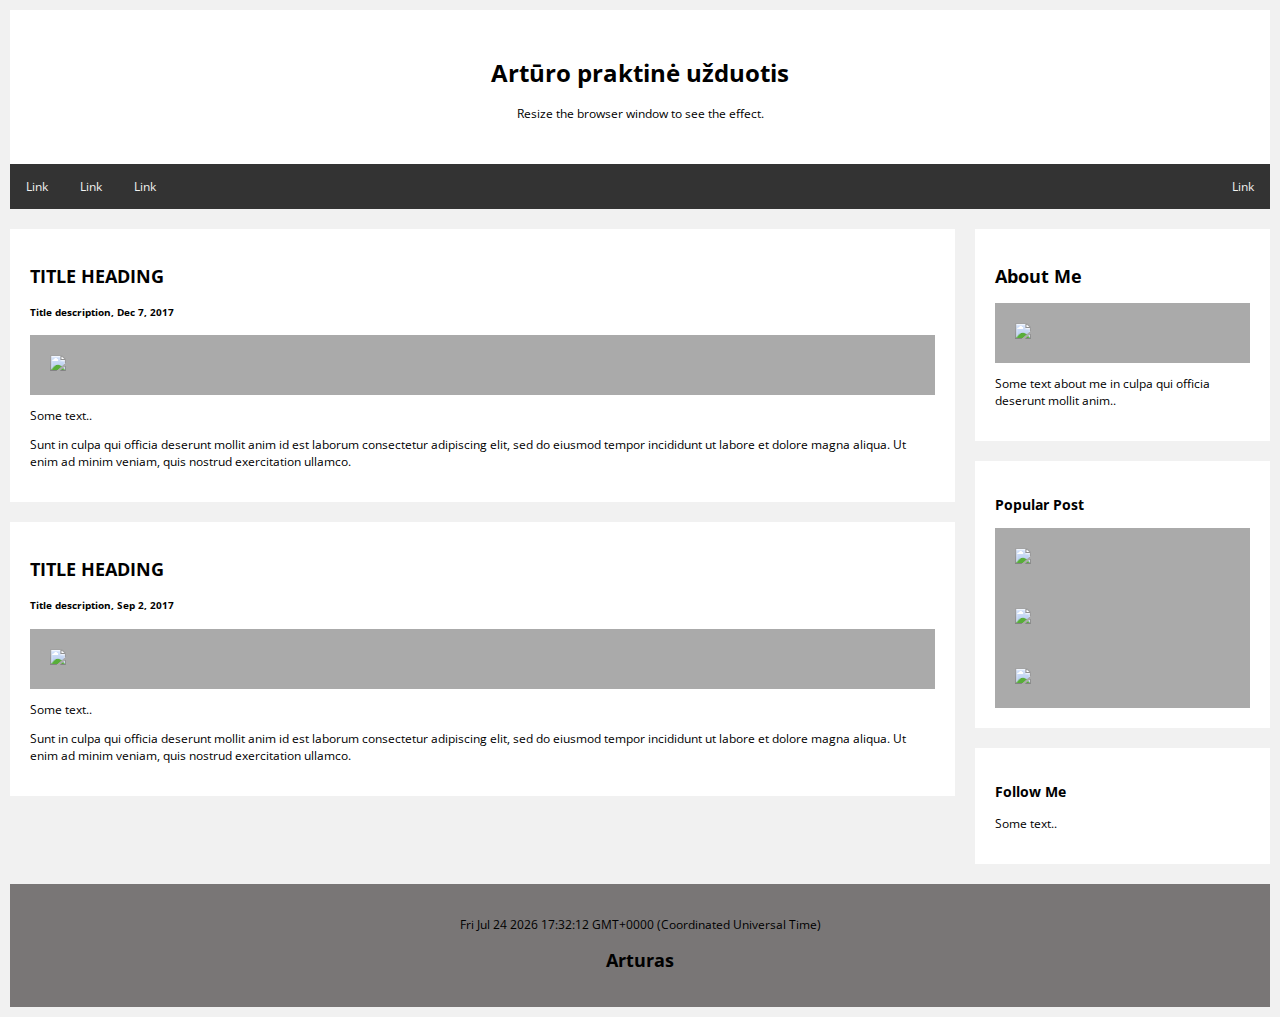
==== index.html @ 1343eeb6 "Initial commit" ====
<!DOCTYPE html>
<html lang="en">
<head>
    <meta charset="UTF-8">
    <meta http-equiv="X-UA-Compatible" content="IE=edge">
    <meta name="viewport" content="width=device-width, initial-scale=1.0">
    <link rel="stylesheet" href="style.css">
    <link rel="preconnect" href="https://fonts.gstatic.com">
    <link href="https://fonts.googleapis.com/css2?family=Open+Sans&display=swap" rel="stylesheet">
    <title>8 Paskaita praktinė užduotis</title>

    </head>
    <body>
    

    <div class="container">
    <div class="header">
      <h1>Artūro praktinė užduotis</h1>
      <p>Resize the browser window to see the effect.</p>
    </div>
    
    <div class="topnav">
      <a href="#">Link</a>
      <a href="#">Link</a>
      <a href="#">Link</a>
      <a href="#" style="float:right">Link</a>
    </div>
    
    <div class="row">
      <div class="leftcolumn">
        <div class="card">
          <h2>TITLE HEADING</h2>
          <h5>Title description, Dec 7, 2017</h5>
          <div class="fakeimg"><img src="https://images.unsplash.com/photo-1580522154071-c6ca47a859ad?ixid=MnwxMjA3fDB8MHxwaG90by1wYWdlfHx8fGVufDB8fHx8&ixlib=rb-1.2.1&auto=format&fit=crop&w=1500&q=80https://images.unsplash.com/photo-1580522154071-c6ca47a859ad?ixid=MnwxMjA3fDB8MHxwaG90by1wYWdlfHx8fGVufDB8fHx8&ixlib=rb-1.2.1&auto=format&fit=crop&w=1500&q=80"></div>
          <p>Some text..</p>
          <p>Sunt in culpa qui officia deserunt mollit anim id est laborum consectetur adipiscing elit, sed do eiusmod tempor incididunt ut labore et dolore magna aliqua. Ut enim ad minim veniam, quis nostrud exercitation ullamco.</p>
        </div>
        <div class="card">
          <h2>TITLE HEADING</h2>
          <h5>Title description, Sep 2, 2017</h5>
          <div class="fakeimg"><img src="https://images.unsplash.com/photo-1580522154071-c6ca47a859ad?ixid=MnwxMjA3fDB8MHxwaG90by1wYWdlfHx8fGVufDB8fHx8&ixlib=rb-1.2.1&auto=format&fit=crop&w=1500&q=80https://images.unsplash.com/photo-1580522154071-c6ca47a859ad?ixid=MnwxMjA3fDB8MHxwaG90by1wYWdlfHx8fGVufDB8fHx8&ixlib=rb-1.2.1&auto=format&fit=crop&w=1500&q=80"></div>
          <p>Some text..</p>
          <p>Sunt in culpa qui officia deserunt mollit anim id est laborum consectetur adipiscing elit, sed do eiusmod tempor incididunt ut labore et dolore magna aliqua. Ut enim ad minim veniam, quis nostrud exercitation ullamco.</p>
        </div>
      </div>
      <div class="rightcolumn">
        <div class="card-2">
          <h2>About Me</h2>
          <div class="fakeimg"><img src="https://images.unsplash.com/photo-1580522154071-c6ca47a859ad?ixid=MnwxMjA3fDB8MHxwaG90by1wYWdlfHx8fGVufDB8fHx8&ixlib=rb-1.2.1&auto=format&fit=crop&w=1500&q=80https://images.unsplash.com/photo-1580522154071-c6ca47a859ad?ixid=MnwxMjA3fDB8MHxwaG90by1wYWdlfHx8fGVufDB8fHx8&ixlib=rb-1.2.1&auto=format&fit=crop&w=1500&q=80"></div>
          <p>Some text about me in culpa qui officia deserunt mollit anim..</p>
        </div>
        <div class="card-2">
          <h3>Popular Post</h3>
          <div class="fakeimg"><img src="https://images.unsplash.com/photo-1580522154071-c6ca47a859ad?ixid=MnwxMjA3fDB8MHxwaG90by1wYWdlfHx8fGVufDB8fHx8&ixlib=rb-1.2.1&auto=format&fit=crop&w=1500&q=80https://images.unsplash.com/photo-1580522154071-c6ca47a859ad?ixid=MnwxMjA3fDB8MHxwaG90by1wYWdlfHx8fGVufDB8fHx8&ixlib=rb-1.2.1&auto=format&fit=crop&w=1500&q=80">
          </div>
          <div class="fakeimg"><img src="https://images.unsplash.com/photo-1580522154071-c6ca47a859ad?ixid=MnwxMjA3fDB8MHxwaG90by1wYWdlfHx8fGVufDB8fHx8&ixlib=rb-1.2.1&auto=format&fit=crop&w=1500&q=80https://images.unsplash.com/photo-1580522154071-c6ca47a859ad?ixid=MnwxMjA3fDB8MHxwaG90by1wYWdlfHx8fGVufDB8fHx8&ixlib=rb-1.2.1&auto=format&fit=crop&w=1500&q=80"></div>
          <div class="fakeimg">
            <img src="https://images.unsplash.com/photo-1580522154071-c6ca47a859ad?ixid=MnwxMjA3fDB8MHxwaG90by1wYWdlfHx8fGVufDB8fHx8&ixlib=rb-1.2.1&auto=format&fit=crop&w=1500&q=80https://images.unsplash.com/photo-1580522154071-c6ca47a859ad?ixid=MnwxMjA3fDB8MHxwaG90by1wYWdlfHx8fGVufDB8fHx8&ixlib=rb-1.2.1&auto=format&fit=crop&w=1500&q=80"></div>
        </div>
        <div class="card-3">
          <h3>Follow Me</h3>
          <p>Some text..</p>
        </div>
      </div>
 
    </div>
  </div>
    
  <div class="footer">
    <!-- <button type="button" onclick="displayDate()">showDate</button> -->
    <p id="showDate"></p>
    <script>
      document.getElementById('showDate').innerHTML = Date();
</script>
    <h2>Arturas</h2>
  </div>

    </body>
    </html>
---- style.css ----
* {
    box-sizing: border-box;
  }

  html {
    font-size: 12px;

  }

  .container {
    display: flex;
    flex-direction: row;
    flex-wrap: wrap;
    align-items: center;
  }
  
  body {
    font-family: 'Open Sans', sans-serif;
    padding: 10px;
    background: #f1f1f1;
    max-width:1920px;
    margin:auto;
  }
  
  /* Header/Blog Title */
  .header {
    width:100%;
    padding: 30px;
    text-align: center;
    background: white;
  }

  .row {
  display:flex;
  flex-wrap: wrap;

}
  /* Style the top navigation bar */
  .topnav {
    width: 100%;
    overflow: hidden;
    background-color: #333;
  }
  
  /* Style the topnav links */
  .topnav a {
    float: left;
    display: block;
    color: #f2f2f2;
    text-align: center;
    padding: 14px 16px;
    text-decoration: none;
  }
  
  /* Change color on hover */
  .topnav a:hover {
    background-color: #ddd;
    color: black;
  }
  
  /* Create two unequal columns that floats next to each other */
  /* Left column */
  .leftcolumn {   
    width: 75%;
  }
  
  /* Right column */
  .rightcolumn {
    width: 25%;
    background-color: #f1f1f1;
    padding-left: 20px;
  }
  
  /* Fake image */
  .fakeimg {
    background-color: #aaa;
    width: 100%;
    padding: 20px;
  }

  /* .fakeimg-2 {
    background-color: #aaa;
    width: 100%;
    padding: 20px;
    height:auto;
  } */

    img {

      width: 100%;
      height: auto;
  }

  
  /* Add a card effect for articles */
  .card {
    background-color: white;
    padding: 20px;
    margin-top: 20px;
    width: 100%;
  }

  .card-2 {
    background-color: white;
    padding: 20px;
    margin-top: 20px;
    width: 100%;
  }
  .card-3 {
    background-color: white;
    padding: 20px;
    margin-top: 20px;
    width: 100%;
  }
  
  /* Clear floats after the columns */
  .row:after {
    content: "";
    display: table;
    clear: both;
  }
  
  /* Footer */
  .footer {
    padding: 20px;
    width: 100%;
    text-align: center;
    background: rgb(121, 118, 118);
    margin-top: 20px;
  }
  
  /* Responsive layout - when the screen is less than 800px wide, make the two columns stack on top of each other instead of next to each other */
  @media screen and (max-width: 720px) {

    html {
      font-size: 1.1667rem;
    }

    .leftcolumn, .rightcolumn {   
      width: 100%;
      padding: 0;
    }
  }
  
  /* Responsive layout - when the screen is less than 400px wide, make the navigation links stack on top of each other instead of next to each other */
  /* @media screen and (max-width: 720px) {
    .topnav a {
      float: none;
      width: 100%;
    }
  } */
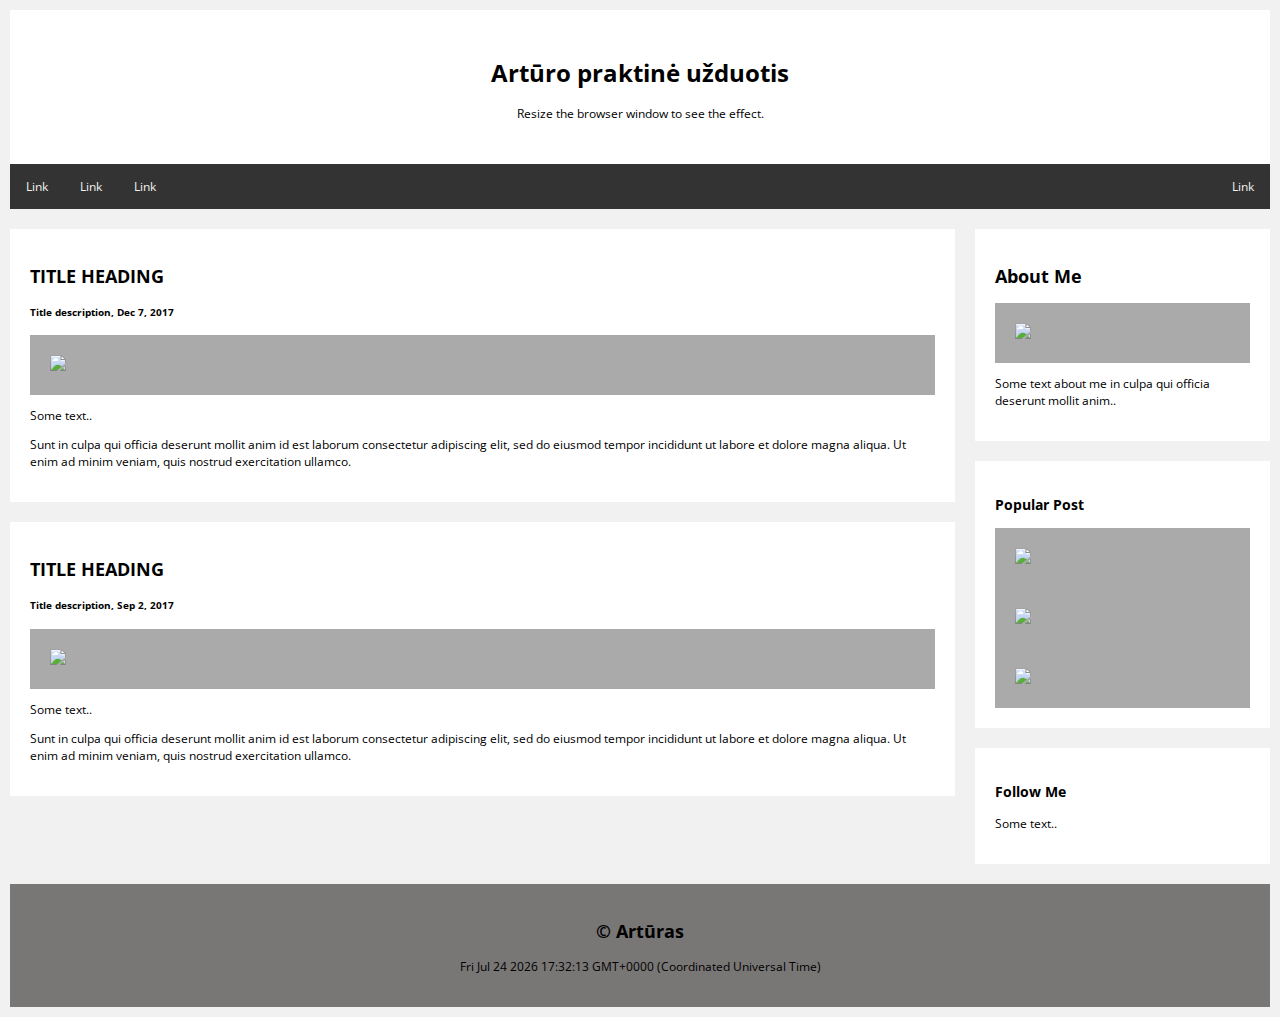
==== commit 9ca8c3ef: "*Pradėtas grid, bet nepabaigtas" ====
--- a/index.html
+++ b/index.html
@@ -31,14 +31,14 @@
         <div class="card">
           <h2>TITLE HEADING</h2>
           <h5>Title description, Dec 7, 2017</h5>
-          <div class="fakeimg"><img src="https://images.unsplash.com/photo-1580522154071-c6ca47a859ad?ixid=MnwxMjA3fDB8MHxwaG90by1wYWdlfHx8fGVufDB8fHx8&ixlib=rb-1.2.1&auto=format&fit=crop&w=1500&q=80https://images.unsplash.com/photo-1580522154071-c6ca47a859ad?ixid=MnwxMjA3fDB8MHxwaG90by1wYWdlfHx8fGVufDB8fHx8&ixlib=rb-1.2.1&auto=format&fit=crop&w=1500&q=80"></div>
+          <div class="fakeimg-2"><img src="https://images.unsplash.com/photo-1580522154071-c6ca47a859ad?ixid=MnwxMjA3fDB8MHxwaG90by1wYWdlfHx8fGVufDB8fHx8&ixlib=rb-1.2.1&auto=format&fit=crop&w=1500&q=80https://images.unsplash.com/photo-1580522154071-c6ca47a859ad?ixid=MnwxMjA3fDB8MHxwaG90by1wYWdlfHx8fGVufDB8fHx8&ixlib=rb-1.2.1&auto=format&fit=crop&w=1500&q=80"></div>
           <p>Some text..</p>
           <p>Sunt in culpa qui officia deserunt mollit anim id est laborum consectetur adipiscing elit, sed do eiusmod tempor incididunt ut labore et dolore magna aliqua. Ut enim ad minim veniam, quis nostrud exercitation ullamco.</p>
         </div>
         <div class="card">
           <h2>TITLE HEADING</h2>
           <h5>Title description, Sep 2, 2017</h5>
-          <div class="fakeimg"><img src="https://images.unsplash.com/photo-1580522154071-c6ca47a859ad?ixid=MnwxMjA3fDB8MHxwaG90by1wYWdlfHx8fGVufDB8fHx8&ixlib=rb-1.2.1&auto=format&fit=crop&w=1500&q=80https://images.unsplash.com/photo-1580522154071-c6ca47a859ad?ixid=MnwxMjA3fDB8MHxwaG90by1wYWdlfHx8fGVufDB8fHx8&ixlib=rb-1.2.1&auto=format&fit=crop&w=1500&q=80"></div>
+          <div class="fakeimg-2"><img src="https://images.unsplash.com/photo-1580522154071-c6ca47a859ad?ixid=MnwxMjA3fDB8MHxwaG90by1wYWdlfHx8fGVufDB8fHx8&ixlib=rb-1.2.1&auto=format&fit=crop&w=1500&q=80https://images.unsplash.com/photo-1580522154071-c6ca47a859ad?ixid=MnwxMjA3fDB8MHxwaG90by1wYWdlfHx8fGVufDB8fHx8&ixlib=rb-1.2.1&auto=format&fit=crop&w=1500&q=80"></div>
           <p>Some text..</p>
           <p>Sunt in culpa qui officia deserunt mollit anim id est laborum consectetur adipiscing elit, sed do eiusmod tempor incididunt ut labore et dolore magna aliqua. Ut enim ad minim veniam, quis nostrud exercitation ullamco.</p>
         </div>
@@ -67,12 +67,12 @@
   </div>
     
   <div class="footer">
+    <h2>&copy Artūras</h2>
     <!-- <button type="button" onclick="displayDate()">showDate</button> -->
     <p id="showDate"></p>
     <script>
       document.getElementById('showDate').innerHTML = Date();
 </script>
-    <h2>Arturas</h2>
   </div>
 
     </body>
--- a/style.css
+++ b/style.css
@@ -81,18 +81,23 @@
     padding: 20px;
   }
 
-  /* .fakeimg-2 {
+  .fakeimg-2 {
     background-color: #aaa;
     width: 100%;
     padding: 20px;
-    height:auto;
-  } */
+  }
 
-    img {
+  .leftcolumn img {
 
       width: 100%;
       height: auto;
   }
+
+  .rightcolumn img {
+
+    width: 100%;
+    height: auto;
+}
 
   
   /* Add a card effect for articles */
